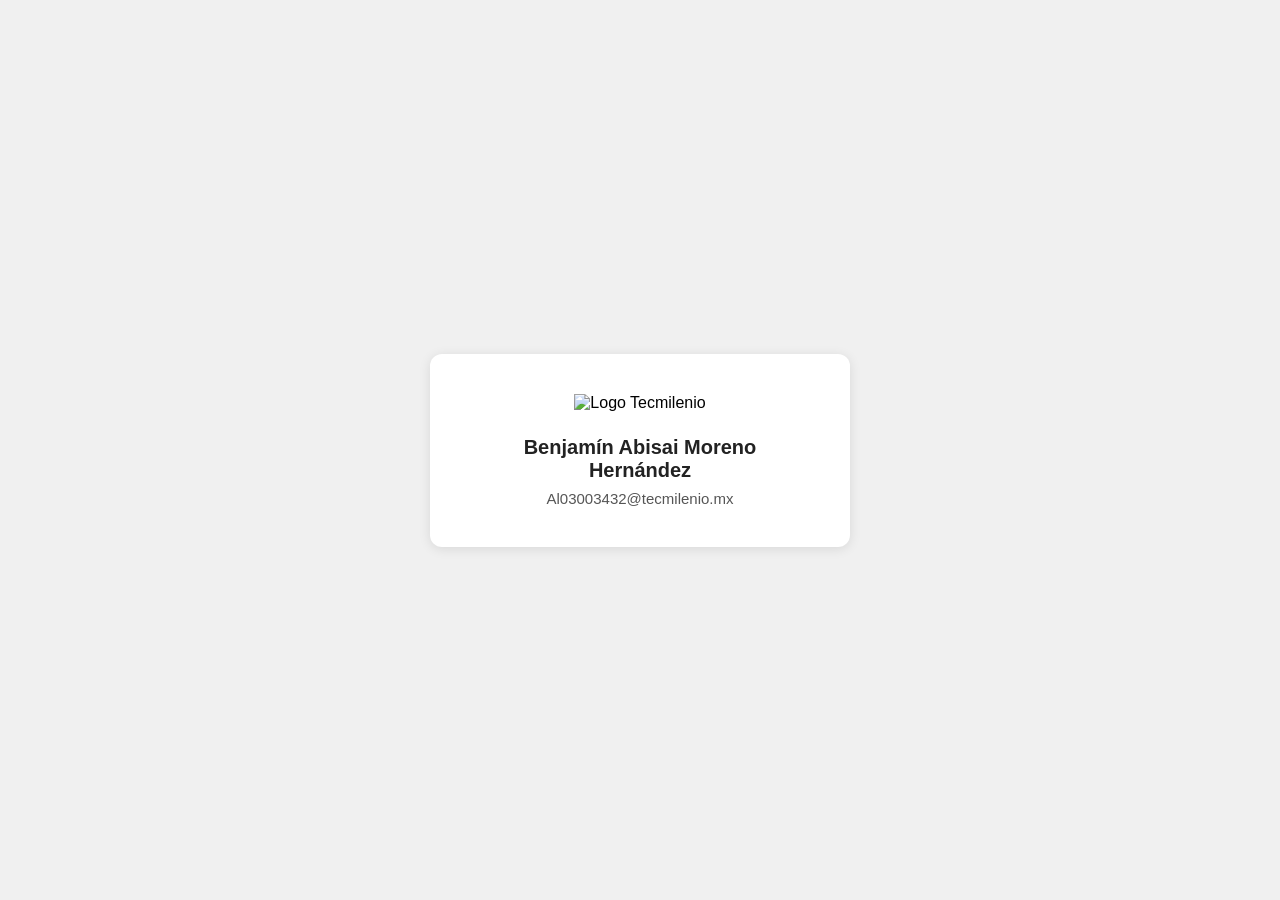
==== pagina/index.html @ ebc8016f "Act1 v1 First version of activity 1" ====
<!DOCTYPE html>
<html lang="es">
<head>
  <meta charset="UTF-8">
  <meta name="viewport" content="width=device-width, initial-scale=1.0">
  <title>Benjamín Moreno - Tecmilenio</title>
  <link rel="stylesheet" href="style.css">
</head>
<body>

  <div class="card">
    <img src="https://www.hubspot.com/hubfs/FR%20HSCM%202023%20-%20Logos%20(500%20%C3%97%20200%20px).png" alt="Logo Tecmilenio" class="logo">
    <h1>Benjamín Abisai Moreno Hernández</h1>
    <p class="correo">Al03003432@tecmilenio.mx</p>
  </div>

</body>
</html>
---- pagina/style.css ----
* {
  margin: 0;
  padding: 0;
  box-sizing: border-box;
}
 
body {
  font-family: Arial, sans-serif;
  background: #f0f0f0;
  display: flex;
  justify-content: center;
  align-items: center;
  min-height: 100vh;
}
 
.card {
  background: white;
  border-radius: 12px;
  padding: 40px;
  text-align: center;
  box-shadow: 0 2px 12px rgba(0,0,0,0.1);
  max-width: 420px;
  width: 90%;
}
 
.logo {
  width: 220px;
  margin-bottom: 24px;
}
 
h1 {
  font-size: 20px;
  color: #222;
  margin-bottom: 8px;
}
 
.correo {
  font-size: 15px;
  color: #555;
}
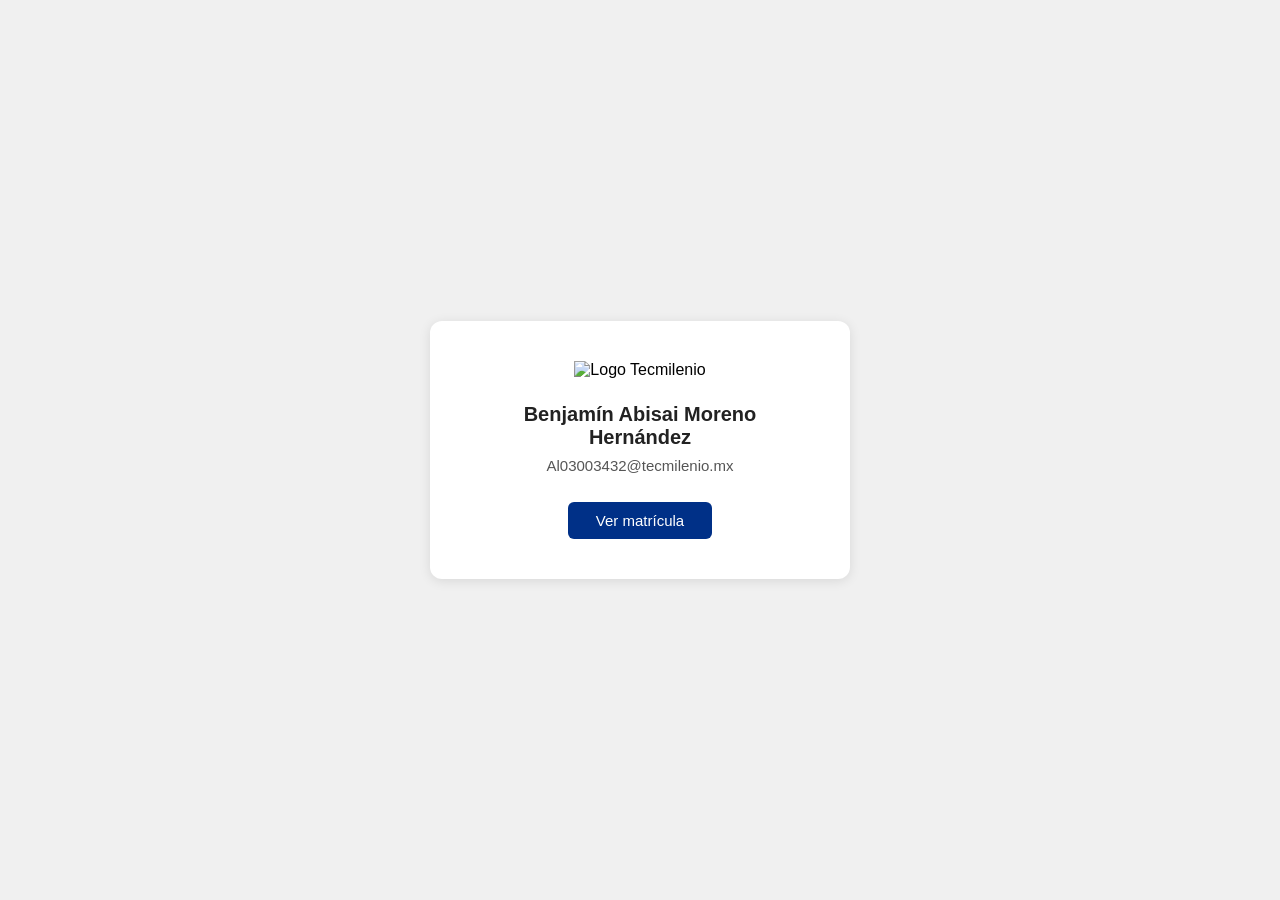
==== commit d6a5e92d: "Act1 v2" ====
--- a/pagina/index.html
+++ b/pagina/index.html
@@ -12,7 +12,24 @@
     <img src="https://www.hubspot.com/hubfs/FR%20HSCM%202023%20-%20Logos%20(500%20%C3%97%20200%20px).png" alt="Logo Tecmilenio" class="logo">
     <h1>Benjamín Abisai Moreno Hernández</h1>
     <p class="correo">Al03003432@tecmilenio.mx</p>
+    <button onclick="mostrarMatricula()">Ver matrícula</button>
   </div>
+
+  <div id="modal" class="modal-bg" onclick="cerrarModal()">
+    <div class="modal" onclick="event.stopPropagation()">
+      <p class="matricula">T03003432</p>
+      <button onclick="cerrarModal()">Cerrar</button>
+    </div>
+  </div>
+
+  <script>
+    function mostrarMatricula() {
+      document.getElementById('modal').style.display = 'flex';
+    }
+    function cerrarModal() {
+      document.getElementById('modal').style.display = 'none';
+    }
+  </script>
 
 </body>
 </html>
--- a/pagina/style.css
+++ b/pagina/style.css
@@ -3,7 +3,7 @@
   padding: 0;
   box-sizing: border-box;
 }
- 
+
 body {
   font-family: Arial, sans-serif;
   background: #f0f0f0;
@@ -12,7 +12,7 @@
   align-items: center;
   min-height: 100vh;
 }
- 
+
 .card {
   background: white;
   border-radius: 12px;
@@ -22,19 +22,57 @@
   max-width: 420px;
   width: 90%;
 }
- 
+
 .logo {
   width: 220px;
   margin-bottom: 24px;
 }
- 
+
 h1 {
   font-size: 20px;
   color: #222;
   margin-bottom: 8px;
 }
- 
+
 .correo {
   font-size: 15px;
   color: #555;
-}+  margin-bottom: 28px;
+}
+
+button {
+  background: #003087;
+  color: white;
+  border: none;
+  padding: 10px 28px;
+  border-radius: 6px;
+  font-size: 15px;
+  cursor: pointer;
+}
+
+button:hover {
+  background: #00205c;
+}
+
+.modal-bg {
+  display: none;
+  position: fixed;
+  inset: 0;
+  background: rgba(0,0,0,0.5);
+  justify-content: center;
+  align-items: center;
+}
+
+.modal {
+  background: white;
+  border-radius: 10px;
+  padding: 36px 48px;
+  text-align: center;
+}
+
+.matricula {
+  font-size: 32px;
+  font-weight: bold;
+  color: #003087;
+  margin-bottom: 20px;
+}
